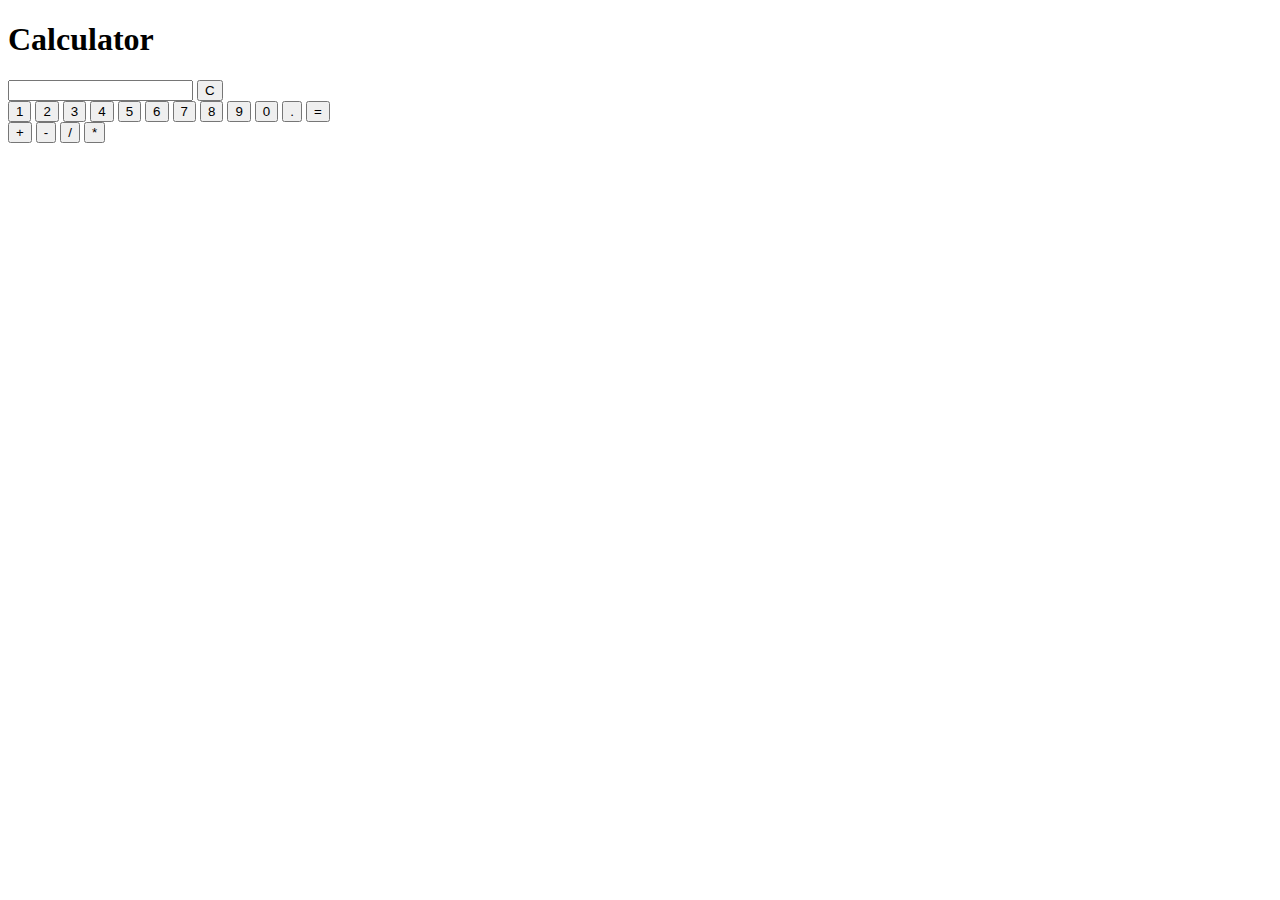
==== index.html @ 5c127934 "Calculadora simples" ====
<!DOCTYPE html>
<html>
    <head>
        <title>Calculator</title>
        <meta charset="utf-8">
        <meta name="viewport" content="width=device-width, initial-scale=1">
        <link rel="stylesheet" type="text/css" href="estilo.css">        
    </head>
     <body>
        <div class="externo">
            <div class="main">    
               
                    <h1>Calculator</h1>
                    
                    <input id="formula" type="text"></input>
                    <button class="buttons" value= 0 id="buttC" onclick="limpar(value);">C</button>
                <div class="botoes">
                    
                    
                    <button class="buttons" id="butt1" value= 1 onclick="insert(value);">1</button>
                    <button class="buttons" id="butt2" value= 2 onclick="insert(value);">2</button>
                    <button class="buttons" id="butt3" value= 3 onclick="insert(value);">3</button>
                   
                    <button class="buttons" id="butt4" value= 4 onclick="insert(value);">4</button>
                    <button class="buttons" id="butt5" value= 5 onclick="insert(value);">5</button>
                    <button class="buttons" id="butt6" value= 6 onclick="insert(value);">6</button>
                 
                    <button class="buttons" id="butt7" value= 7 onclick="insert(value);">7</button>
                    <button class="buttons" id="butt8" value= 8 onclick="insert(value);">8</button>
                    <button class="buttons" id="butt9" value= 9 onclick="insert(value);">9</button>
                    
                    <button class="buttons" id="butt0" value= 0 onclick="insert(value);">0</button>
                    <button class="buttons" id="butt." value= . onclick="insert(value);">.</button>
                    <button class="buttons" id="butt=" value= = onclick="calculo();">=</button>
                </div>    
                <div class="operadores">
                    <button class="buttons" id="butt+" value= + onclick="insert(value);">+</button>
                    <button class="buttons" id="butt-" value= - onclick="insert(value);">-</button>
                    <button class="buttons" id="butt/" value= / onclick="insert(value);">/</button>
                    <button class="buttons" id="butt*" value= * onclick="insert(value);">*</button>
                    
                </div>
            </div>
        </div>   
            
    <script type="text/javascript">
        
        function insert(num){
            
            var add = document.getElementById('formula').value;
            document.getElementById('formula').value = add + num;
        }

        function limpar(num){
            
            
            document.getElementById('formula').value = "";
        }

        function calculo(){
            var formula = document.getElementById('formula').value;
            resultado = eval(formula);
            document.getElementById('formula').value = resultado;
        }
    </script>
        
    </body>
</html>
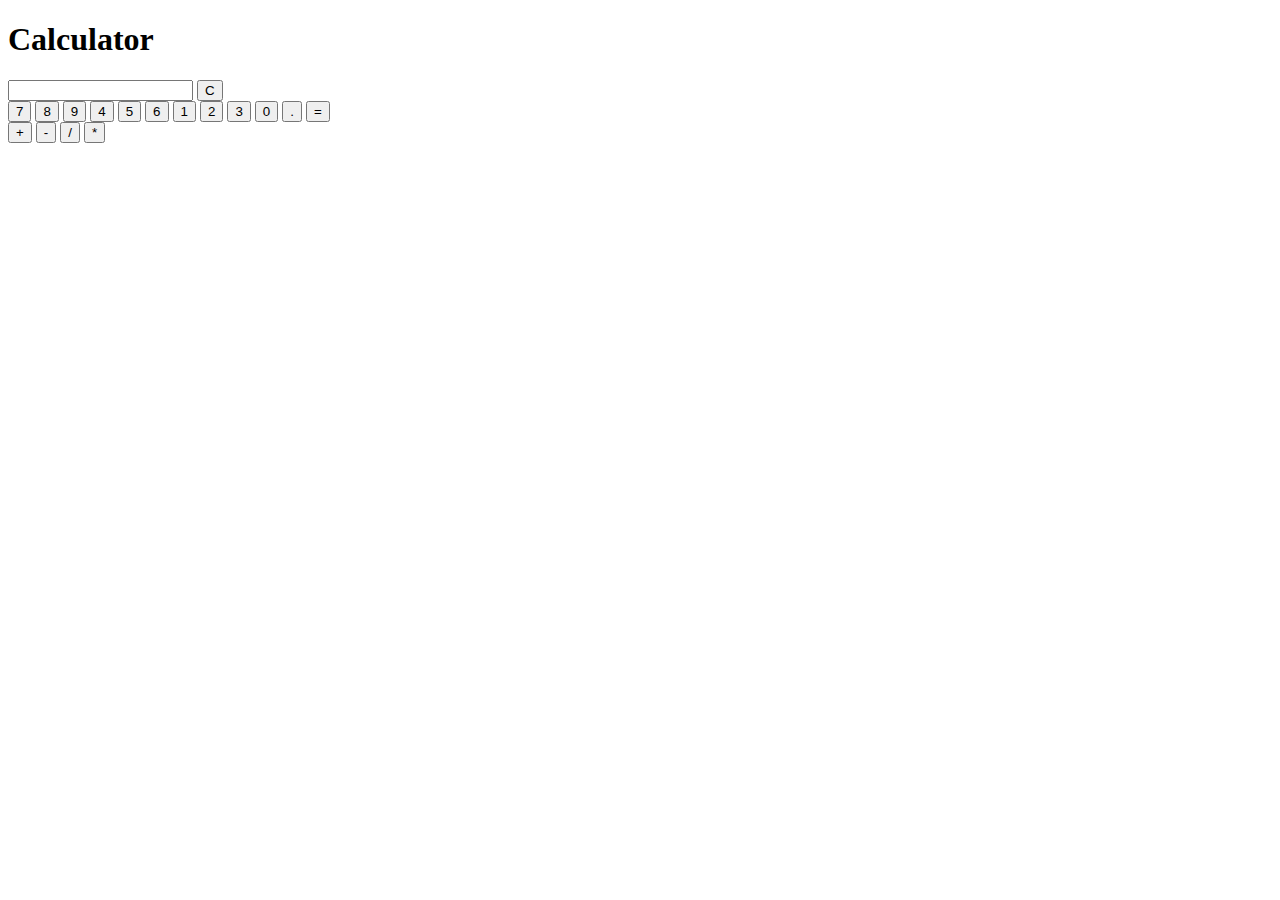
==== commit 11f91fc2: "Calculadora simples" ====
--- a/index.html
+++ b/index.html
@@ -16,18 +16,18 @@
                     <button class="buttons" value= 0 id="buttC" onclick="limpar(value);">C</button>
                 <div class="botoes">
                     
+                    <button class="buttons" id="butt7" value= 7 onclick="insert(value);">7</button>
+                    <button class="buttons" id="butt8" value= 8 onclick="insert(value);">8</button>
+                    <button class="buttons" id="butt9" value= 9 onclick="insert(value);">9</button>
                     
-                    <button class="buttons" id="butt1" value= 1 onclick="insert(value);">1</button>
-                    <button class="buttons" id="butt2" value= 2 onclick="insert(value);">2</button>
-                    <button class="buttons" id="butt3" value= 3 onclick="insert(value);">3</button>
                    
                     <button class="buttons" id="butt4" value= 4 onclick="insert(value);">4</button>
                     <button class="buttons" id="butt5" value= 5 onclick="insert(value);">5</button>
                     <button class="buttons" id="butt6" value= 6 onclick="insert(value);">6</button>
                  
-                    <button class="buttons" id="butt7" value= 7 onclick="insert(value);">7</button>
-                    <button class="buttons" id="butt8" value= 8 onclick="insert(value);">8</button>
-                    <button class="buttons" id="butt9" value= 9 onclick="insert(value);">9</button>
+                    <button class="buttons" id="butt1" value= 1 onclick="insert(value);">1</button>
+                    <button class="buttons" id="butt2" value= 2 onclick="insert(value);">2</button>
+                    <button class="buttons" id="butt3" value= 3 onclick="insert(value);">3</button>
                     
                     <button class="buttons" id="butt0" value= 0 onclick="insert(value);">0</button>
                     <button class="buttons" id="butt." value= . onclick="insert(value);">.</button>
